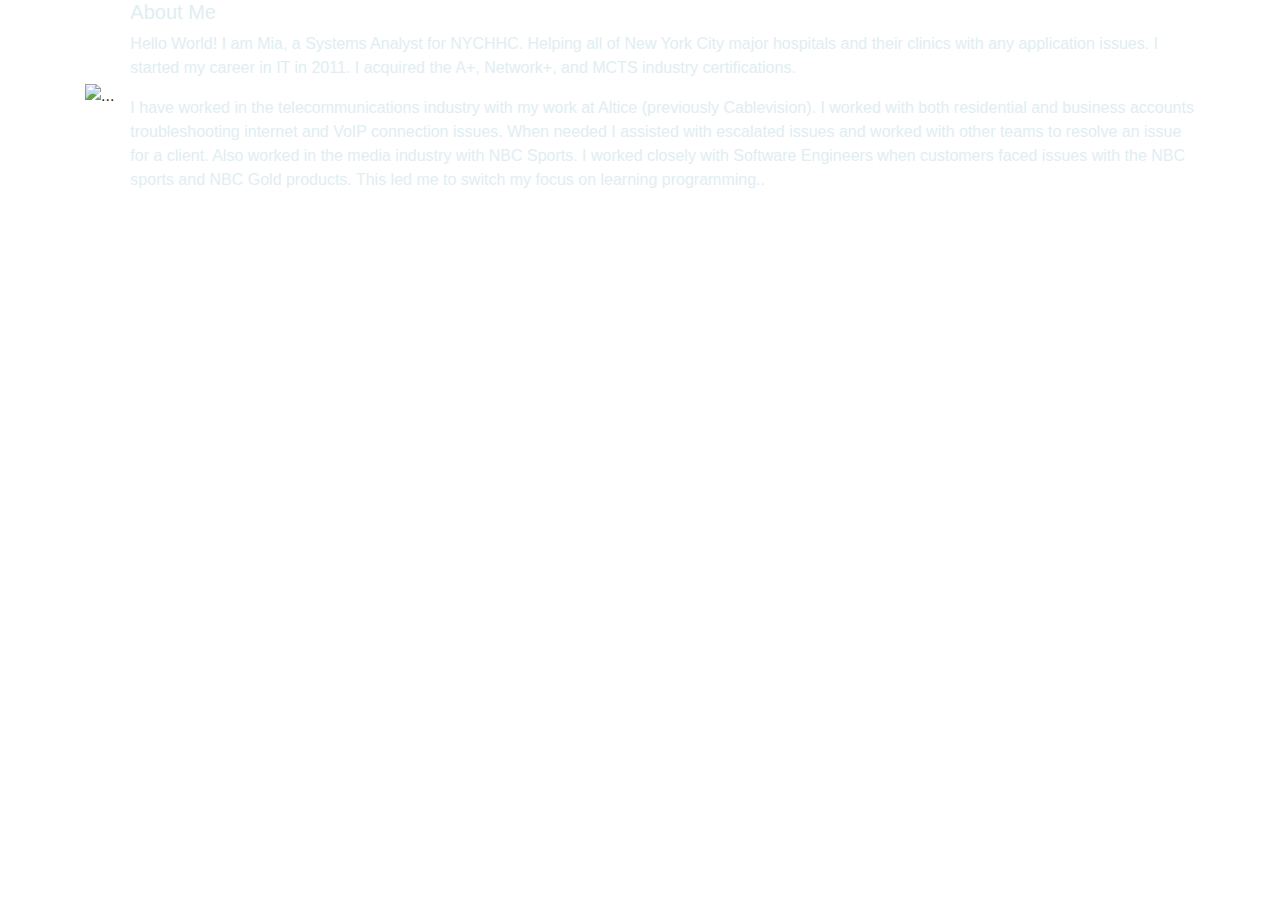
==== index.html @ b17fb326 "update code" ====
<!DOCTYPE html>
<html lang="en">
<head>
    <meta charset="UTF-8">
    <meta name="viewport" content="width=device-width, initial-scale=1.0">
    <meta http-equiv="X-UA-Compatible" content="ie=edge">
    <link rel="stylesheet" href="style.css">
    <link rel="stylesheet" href="https://stackpath.bootstrapcdn.com/bootstrap/4.3.1/css/bootstrap.min.css" integrity="sha384-ggOyR0iXCbMQv3Xipma34MD+dH/1fQ784/j6cY/iJTQUOhcWr7x9JvoRxT2MZw1T" crossorigin="anonymous">
    <title>Bootstrap Portfolio About</title>
</head>
<body>
    
    <div class="bg">
         <div class="container">
    <nav class="navbar navbar-expand-lg navbar-dark fixed-top scrolling-navbar">
          <a class="navbar-brand" href="#">
            <strong>Mia Duverge</strong>
          </a>
          <button class="navbar-toggler" type="button" data-toggle="collapse" data-target="#navbarSupportedContent-7" aria-controls="navbarSupportedContent-7" aria-expanded="false" aria-label="Toggle navigation">
            <span class="navbar-toggler-icon"></span>
          </button>
          <div class="collapse navbar-collapse" id="navbarSupportedContent-7">
            <ul class="navbar-nav mr-auto">
              <li class="nav-item active">
                <a class="nav-link" href="#">About
                  <span class="sr-only">(current)</span>
                </a>
              </li>
              <li class="nav-item">
                <a class="nav-link" href="#">Contact</a>
              </li>
              <li class="nav-item">
                <a class="nav-link" href="#">Portfolio</a>
              </li>
            </ul>
          </div>
        
      </nav>
    </div>
      <!-- Navbar -->
          <div class="container"> 
              <div class="row">
              <div class="col-md-12">
                  <div class="media">
                      <img src="..." class="align-self-center mr-3" alt="...">
                      <div class="media-body">
                        <h5 class="mt-0">About Me</h5>
                        <p>Hello World! I am Mia, a Systems Analyst for NYCHHC. Helping all of New York City major hospitals and their clinics with any application issues. I started my career in IT in 2011. I acquired the A+, Network+, and MCTS industry certifications.</p>
                        <p class="mb-0">I have worked in the telecommunications industry with my work at Altice (previously Cablevision). I worked with both residential and business accounts troubleshooting internet and VoIP connection issues. When needed I assisted with escalated issues and worked with other teams to resolve an issue for a client. Also worked in the media industry with NBC Sports. I worked closely with Software Engineers when customers faced issues with the NBC sports and NBC Gold products. This led me to switch my focus on learning programming..</p>
                      </div>
                    </div>
              </div>
            </div>
          </div>

    
  </div>  

</body>
</html>
---- style.css ----
body, html {
    height: 100%;
  }
  .bg {
    /* The image used */
    background-image: url("https://mdbootstrap.com/img/Photos/Others/images/91.jpg");
  
    /* Full height */
    height: 100%;
  
    /* Center and scale the image nicely */
    background-position: center;
    background-repeat: no-repeat;
    background-size: cover;
  }
  h5, p {
      color: #e0eef2;
  }
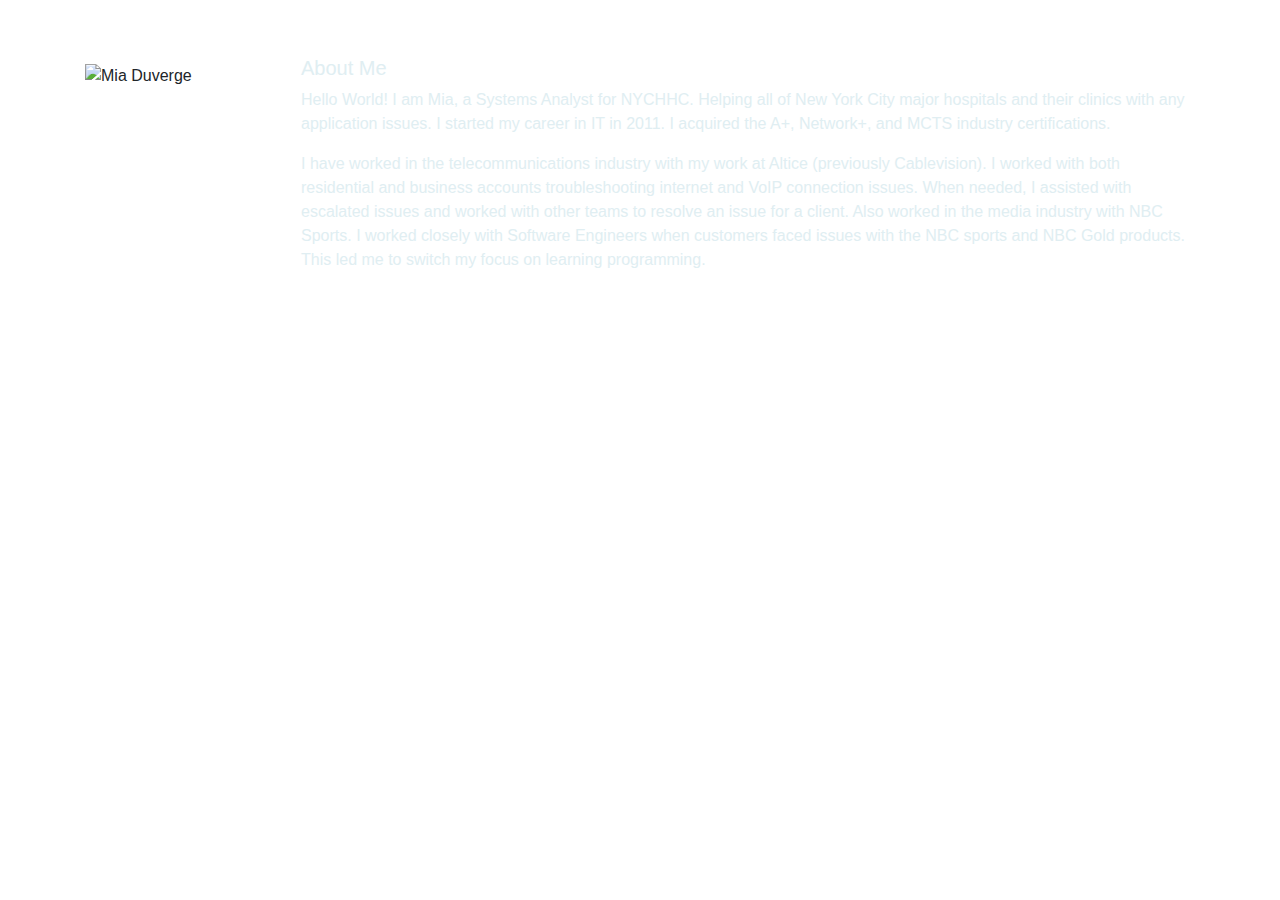
==== commit 5c585fa9: "updating index links" ====
--- a/index.html
+++ b/index.html
@@ -10,9 +10,9 @@
 </head>
 <body>
     
-    <div class="bg">
-         <div class="container">
-    <nav class="navbar navbar-expand-lg navbar-dark fixed-top scrolling-navbar">
+   
+        
+    <nav class="navbar navbar-expand-lg navbar-dark scrolling-navbar">
           <a class="navbar-brand" href="#">
             <strong>Mia Duverge</strong>
           </a>
@@ -22,39 +22,37 @@
           <div class="collapse navbar-collapse" id="navbarSupportedContent-7">
             <ul class="navbar-nav mr-auto">
               <li class="nav-item active">
-                <a class="nav-link" href="#">About
+                <a class="nav-link" href="file:///C:/Users/miria/Bootstrap-Portfolio/index.html">About
                   <span class="sr-only">(current)</span>
                 </a>
               </li>
               <li class="nav-item">
-                <a class="nav-link" href="#">Contact</a>
+                <a class="nav-link" href="file:///C:/Users/miria/Bootstrap-Portfolio/contact.html">Contact</a>
               </li>
               <li class="nav-item">
-                <a class="nav-link" href="#">Portfolio</a>
+                <a class="nav-link" href="file:///C:/Users/miria/Bootstrap-Portfolio/portfolio.html">Portfolio</a>
               </li>
             </ul>
           </div>
         
       </nav>
-    </div>
+    
       <!-- Navbar -->
           <div class="container"> 
               <div class="row">
-              <div class="col-md-12">
+                <div class="col-md-12">
                   <div class="media">
-                      <img src="..." class="align-self-center mr-3" alt="...">
+                      <img src="propic.jpeg" width="200" height="200" class="align-self-center mr-3" alt="Mia Duverge">
                       <div class="media-body">
                         <h5 class="mt-0">About Me</h5>
                         <p>Hello World! I am Mia, a Systems Analyst for NYCHHC. Helping all of New York City major hospitals and their clinics with any application issues. I started my career in IT in 2011. I acquired the A+, Network+, and MCTS industry certifications.</p>
-                        <p class="mb-0">I have worked in the telecommunications industry with my work at Altice (previously Cablevision). I worked with both residential and business accounts troubleshooting internet and VoIP connection issues. When needed I assisted with escalated issues and worked with other teams to resolve an issue for a client. Also worked in the media industry with NBC Sports. I worked closely with Software Engineers when customers faced issues with the NBC sports and NBC Gold products. This led me to switch my focus on learning programming..</p>
+                        <p class="mb-0">I have worked in the telecommunications industry with my work at Altice (previously Cablevision). I worked with both residential and business accounts troubleshooting internet and VoIP connection issues. When needed, I assisted with escalated issues and worked with other teams to resolve an issue for a client. Also worked in the media industry with NBC Sports. I worked closely with Software Engineers when customers faced issues with the NBC sports and NBC Gold products. This led me to switch my focus on learning programming.</p>
                       </div>
                     </div>
               </div>
             </div>
           </div>
-
-    
-  </div>  
+  
 
 </body>
 </html>